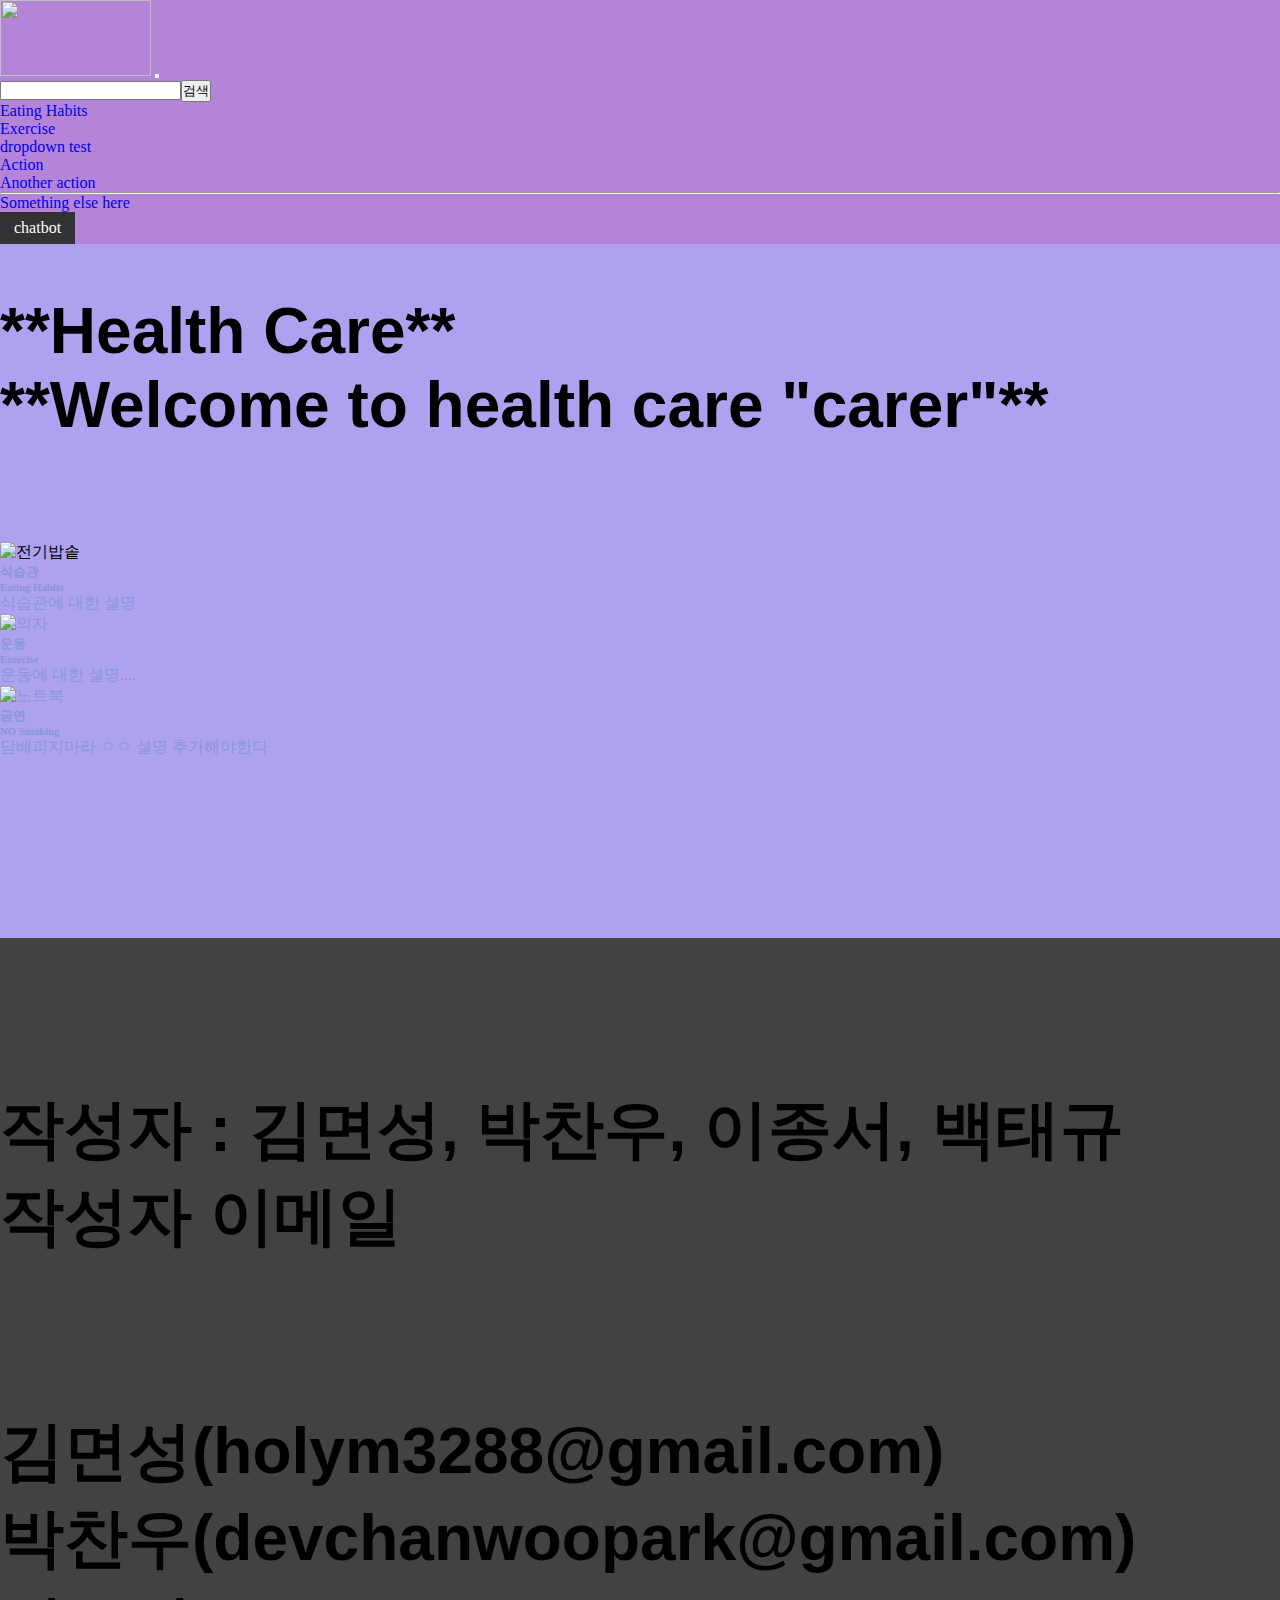
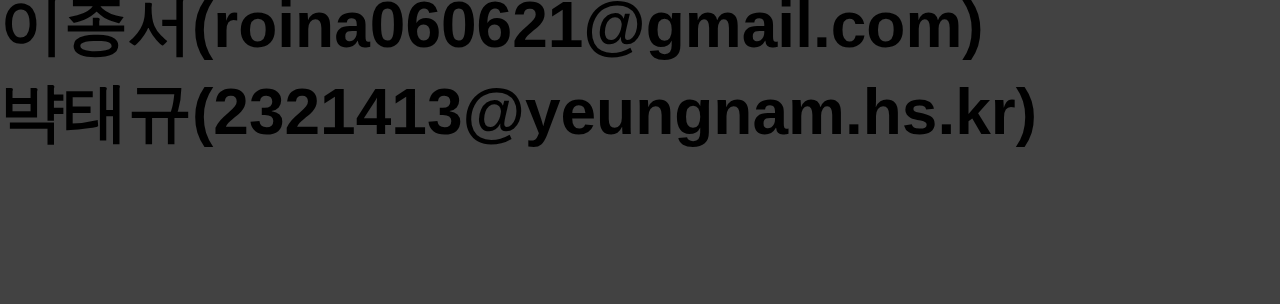
==== index.html @ aad507a3 "Update index.html" ====
<!Doctype html>
<html lang="en">

<head>
    <meta charset="utf-8">
    <meta name="viewport" content="width=device-width, initial-scale=1">
    <title>헬스케어</title>
    <link rel="stylesheet"
        href="https://s3.ap-northeast-2.amazonaws.com/materials.spartacodingclub.kr/easygpt/default.css">
    <link href="https://cdn.jsdelivr.net/npm/bootstrap@5.2.3/dist/css/bootstrap.min.css" rel="stylesheet"
        integrity="sha384-rbsA2VBKQhggwzxH7pPCaAqO46MgnOM80zW1RWuH61DGLwZJEdK2Kadq2F9CUG65" crossorigin="anonymous">
    <script src="https://cdn.jsdelivr.net/npm/bootstrap@5.2.3/dist/js/bootstrap.bundle.min.js"
        integrity="sha384-kenU1KFdBIe4zVF0s0G1M5b4hcpxyD9F7jL+jjXkk+Q2h455rYXK/7HAuoJl+0I4"
        crossorigin="anonymous"></script>
    <link href="식습관 설문.css" type="text/css" rel="stylesheet">
    <style>
        /* hero 컨테이너의 크기와 패딩 설정 */
        .hero {
            padding: 50px 0;
            margin-bottom: 50px;
        }

        /* 카드 크기 및 마우스 호버 효과 설정 */
        .card {
            transition: transform 0.2s;
            width: 100%;
        }

        .card:hover {
            transform: scale(1.03);
        }

        /* 텍스트의 글꼴 크기를 더 크게 설정 */
        .text-white {
            font-size: 4rem;
            font-weight: bold;
            font-family: "Helvetica Neue", Helvetica, Arial, sans-serif;
        }

        a {
            text-decoration-line: none;
        }

        nav {
            background-color: #b484d9;
        }
    </style>
</head>

<body style="background-color: #aea1f0;">
    <nav class="navbar navbar-expand-lg bg-body-tertiary">
        <div class="container-fluid">
            <img class="navbar-brand" src="./carer.png" style="width: 4cm; height: 2cm;">
            <button class="navbar-toggler" type="button" data-bs-toggle="collapse"
                data-bs-target="#navbarSupportedContent" aria-controls="navbarSupportedContent" aria-expanded="false"
                aria-label="Toggle navigation">
                <span class="navbar-toggler-icon"></span>
            </button>
            <div class="collapse navbar-collapse" id="navbarSupportedContent">
                <ul class="navbar-nav me-auto mb-2 mb-lg-0">
                    <li class="nav-item">
                        <input type="search"><input type="button" value="검색">
                    </li>
                    <li class="nav-item">
                        <a class="nav-link active" aria-current="page" href="#">Eating Habits</a>
                    </li>
                    <li class="nav-item">
                        <a class="nav-link active" href="#">Exercise</a>
                    </li>
                    <li class="nav-item dropdown">
                        <a class="nav-link dropdown-toggle" href="#" role="button" data-bs-toggle="dropdown"
                            aria-expanded="false">
                            dropdown test
                        </a>
                        <ul class="dropdown-menu">
                            <li><a class="dropdown-item" href="#">Action</a></li>
                            <li><a class="dropdown-item" href="#">Another action</a></li>
                            <li>
                                <hr class="dropdown-divider">
                            </li>
                            <li><a class="dropdown-item" href="#">Something else here</a></li>
                        </ul>
                    </li>
                </ul>
                <form class="d-flex" role="search">
                    <div>
                        <input type="checkbox" id="layerPopup"> <!--checkbot unr button-->
                        <label for="layerPopup">chatbot</label>
                        <div id="layer_bg" style="top: 12rem;">
                            <div id="popup" style="position: relative;z-index: 1;">
                                <h1>Title
                                    <label for="layerPopup" style="position: absolute;left: 32rem;">
                                        <h1>[-]</h1> <!--Close-->
                                    </label>
                                </h1>
                                <hr style="height: 10px; background-color: purple;">
                                <link href="style1.css" rel="stylesheet">
                                </href>
                                <div class="chat-container">
                                    <div class="bot-message">안녕하십니까? 아리카입니다. 식습관, 운동습관, 자세 중 어느것을 물어보시겠습니까? 대화를 끝내고 싶다면
                                        위 [-] 버튼을 클릭해 주서요.</div>
                                </div>
                                <input class="user-input" type="text" placeholder="메시지를 입력하세요." autofocus>
                                <script>
                                    // Select the chat container and user input box
                                    const chatContainer = document.querySelector('.chat-container');
                                    const userInput = document.querySelector('.user-input');

                                    // Add an event listener to the user input box for when the user hits "Enter"
                                    userInput.addEventListener('keydown', (event) => {
                                        if (event.keyCode === 13) {
                                            // Get the user's message and create a new message element
                                            const userMessage = userInput.value;
                                            const userMessageElement = document.createElement('div');
                                            userMessageElement.classList.add('user-message');

                                            userMessageElement.textContent = userMessage;

                                            // Append the user's message element to the chat container
                                            chatContainer.appendChild(userMessageElement);

                                            // Clear the user input box
                                            userInput.value = '';

                                            if (userMessage.toLowerCase().includes('식습관')) {
                                                const botMessageElement = document.createElement('div');
                                                botMessageElement.classList.add('bot-message');
                                                botMessageElement.textContent = '식습관 설문지를 작성해주세요^^';
                                                chatContainer.appendChild(botMessageElement);
                                            }
                                            if (userMessage.toLowerCase().includes('운동습관')) {
                                                const botMessageElement = document.createElement('div');
                                                botMessageElement.classList.add('bot-message');
                                                botMessageElement.textContent = '운동습관 설문지를 작성해주세요^^';
                                                chatContainer.appendChild(botMessageElement);
                                            }
                                            if (userMessage.toLowerCase().includes('자세')) {
                                                const botMessageElement = document.createElement('div');
                                                botMessageElement.classList.add('bot-message');
                                                botMessageElement.textContent = '자세 설문지를 작성해주세요^^';
                                                chatContainer.appendChild(botMessageElement);
                                            }
                                        }
                                    });
                                </script>
                            </div>
                        </div>
                    </div>
                </form>
            </div>
        </div>
    </nav>
    <div class="hero bg-dark text-center py-5">
        <h1 class="text-white">**Health Care**</h1>
        <h2 class="text-white">**Welcome to health care "carer"**</h2>
    </div>
    <div class="container">
        <div class="row">
            <div class="col-md-4 mb-4">
                <div class="card">
                    <img src="https://source.unsplash.com/1600x900/?salad,fresh" class="card-img-top" alt="전기밥솥">
                    <div class="card-body" style="color: #8698d9;">
                        <h5 class="card-title">식습관</h5>
                        <h6 class="card-subtitle mb-2 text-muted">Eating Habits</h6>
                        <p class="card-text">식습관에 대한 설명</p>
                        <a href="식습관.html" class="card-link stretched-link"></a>
                    </div>
                </div>
            </div>
            <div class="col-md-4 mb-4">
                <div class="card" style="color: #8698d9;">
                    <img src="https://source.unsplash.com/1600x900/?boxing,fitness" class="card-img-top" alt="의자">
                    <div class="card-body">
                        <h5 class="card-title">운동</h5>
                        <h6 class="card-subtitle mb-2 text-muted">Exercise</h6>
                        <p class="card-text">운동에 대한 설명....</p>
                        <a href="운동.html" class="card-link stretched-link"></a>
                    </div>
                </div>
            </div>
            <div class="col-md-4 mb-4">
                <div class="card" style="color: #8698d9;">
                    <img src="https://source.unsplash.com/1600x900/?ashtray" class="card-img-top" alt="노트북">
                    <div class="card-body">
                        <h5 class="card-title">금연</h5>
                        <h6 class="card-subtitle mb-2 text-muted">NO Smoking</h6>
                        <p class="card-text">담배피지마라 ㅇㅇ 설명 추가해야한다</p>
                        <a href="금연.html" class="card-link stretched-link"></a>
                    </div>
                </div>
            </div>
        </div>
    </div><br><br><br><br><br><br><br><br><br><br>
    <footer id="nav-footer" class="page-footer text-center text-white" style="background-color: #424242;">
        <p class="h6"><br><br>
            작성자 : 김면성, 박찬우, 이종서, 백태규 <br>작성자 이메일<br><br><br>김면성(holym3288@gmail.com)
            <br>박찬우(devchanwoopark@gmail.com)<br>이종서(roina060621@gmail.com)<br>뱍태규(2321413@yeungnam.hs.kr)<br><br><br>
            
        </p>
    </footer>
</body>
</html>
---- 식습관 설문.css ----
* {
    margin:0;
    padding:0;
}

ul, li { list-style: none; }

a { text-decoration: none; }

#layerPopup {
    display: none;
}

#layerPopup + label {
    display:inline-block;
    padding: 7px 14px;
    background:#333;
    color:#fff;
}

#layer_bg {
    display:none;
    position:absolute;
    top:0;
    left:0;
    width:100%;
    height:100%;
    background:rgba(0,0,0,0.5);
}

#layer_bg > #popup {
    position:absolute;
    padding:15px;
    box-sizing:border-box;
    border-radius:15px; 
    top:50%;
    left:50%;
    transform:translate(-50%, -50%);
    width: 600px;
    height:400px;
    background:#fff;
    box-shadow: 7px 7px 5px rgba(0,0,0,0.2); 
}

#layer_bg > #popup > h2 {
    margin-bottom:25px;
}

#layer_bg > #popup > h2 > label {
    float: right;
}

#layerPopup:checked + label + #layer_bg {
    display:block;
}
---- style1.css ----
/* Style the chat container */
.chat-container {
    border: 2px solid black;
    border-radius: 10px;
    padding: 10px;
    margin: 10px;
    height: 200px;
  }

  /* Style the user input box */
  .user-input {
    width: 100%;
    margin-top: 10px;
    padding: 5px;
    border-radius: 5px;
  }

  /* Style the user's message */
  .user-message {
    background-color: lightblue;
    border-radius: 5px;
    padding: 5px;
    margin-top: 10px;
    margin-right: 0%;
    margin-left: 50%;
    width: fit-content;
    }

    /* Style the bot's message */
  .bot-message {
    background-color: lightgreen;
    border-radius: 5px;
    padding: 5px;
    margin-top: 10px;
    margin-left: 0%;
    margin-right: 50%;
    width: fit-content;
    text-align: left;
    }
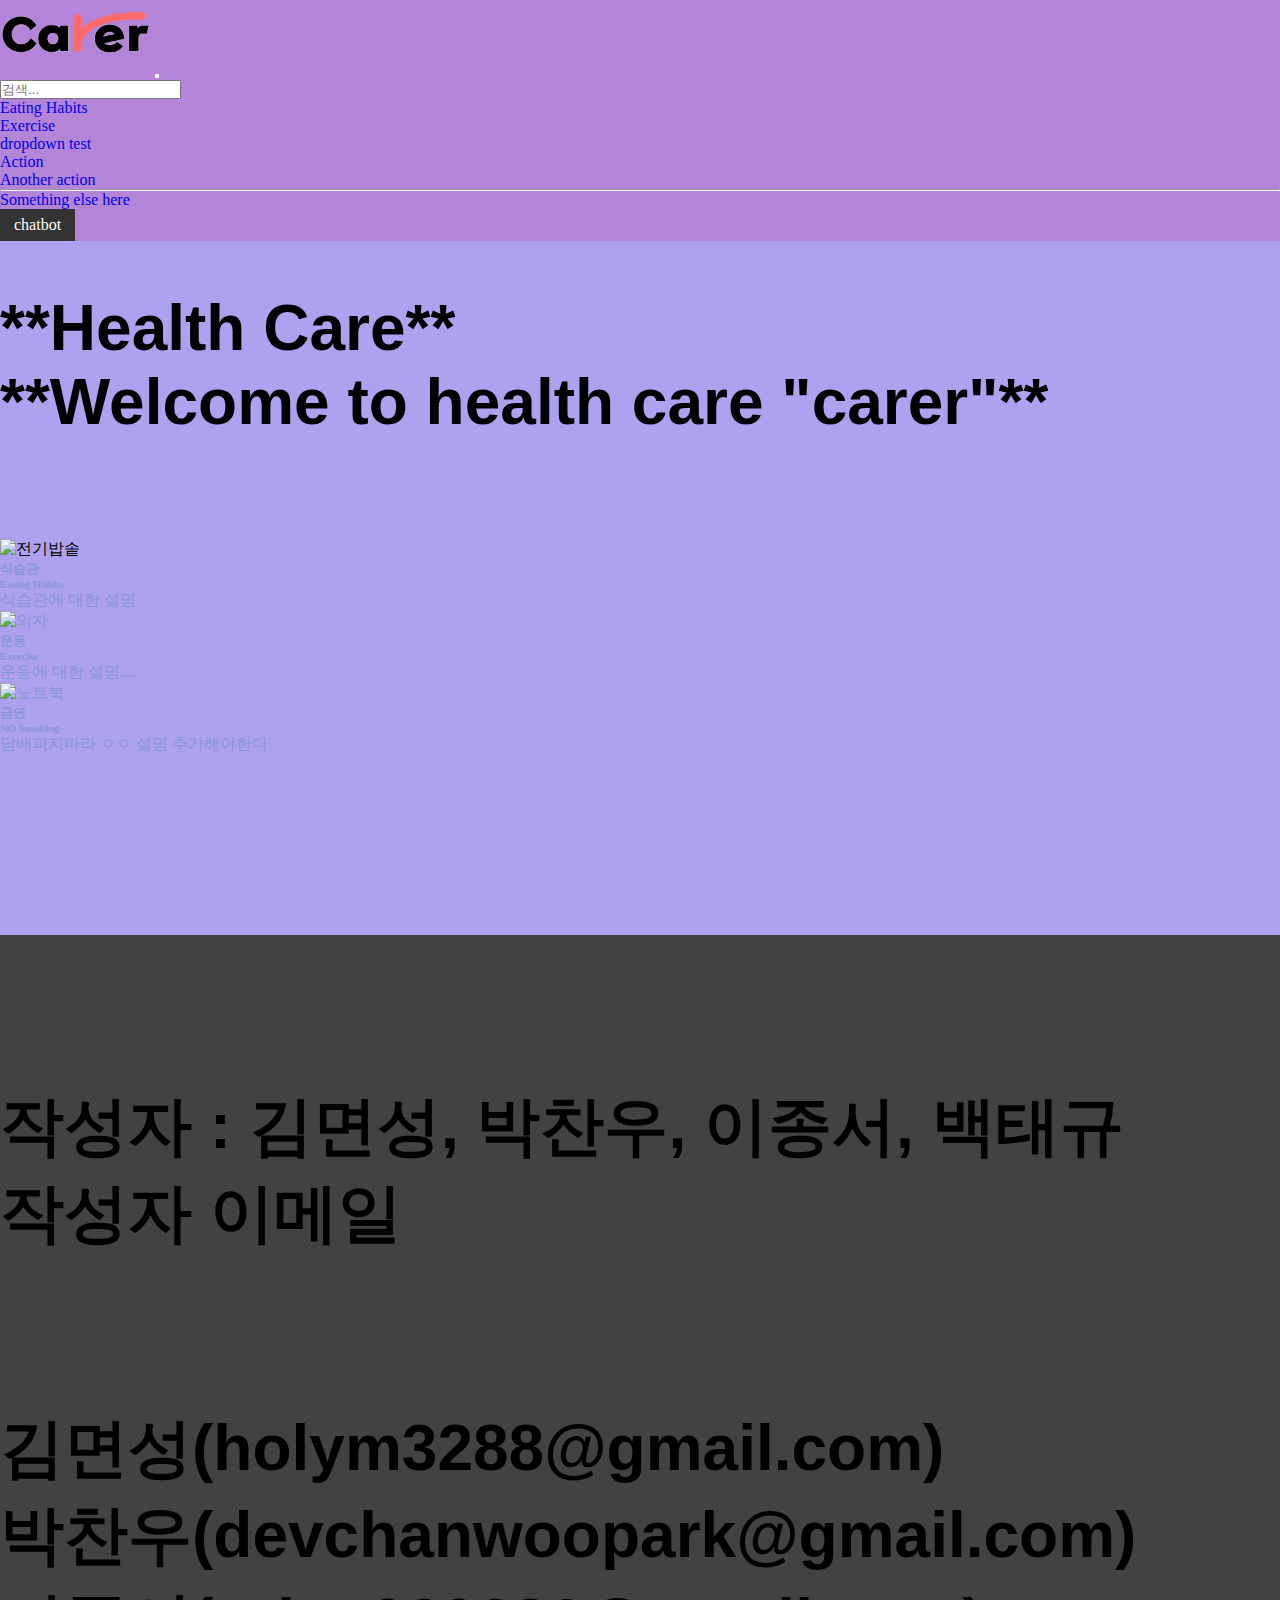
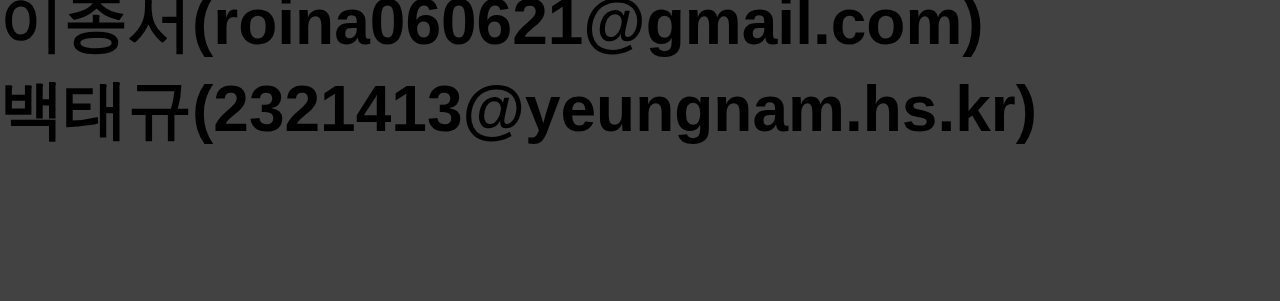
==== commit 96cde124: "Update index.html" ====
--- a/index.html
+++ b/index.html
@@ -50,7 +50,7 @@
 <body style="background-color: #aea1f0;">
     <nav class="navbar navbar-expand-lg bg-body-tertiary">
         <div class="container-fluid">
-            <img class="navbar-brand" src="./carer.png" style="width: 4cm; height: 2cm;">
+            <a href="index.html"><img class="navbar-brand" src="./carer.png" style="width: 4cm; height: 2cm;"></a>
             <button class="navbar-toggler" type="button" data-bs-toggle="collapse"
                 data-bs-target="#navbarSupportedContent" aria-controls="navbarSupportedContent" aria-expanded="false"
                 aria-label="Toggle navigation">
@@ -59,7 +59,11 @@
             <div class="collapse navbar-collapse" id="navbarSupportedContent">
                 <ul class="navbar-nav me-auto mb-2 mb-lg-0">
                     <li class="nav-item">
-                        <input type="search"><input type="button" value="검색">
+                        <form class="form-inline" action="https://www.google.com/search" method="GET">
+                            <div class="form-group">
+                                <input type="text" class="form-control" name="q" placeholder="검색...">  
+                            </div>
+                        </form>
                     </li>
                     <li class="nav-item">
                         <a class="nav-link active" aria-current="page" href="#">Eating Habits</a>
@@ -88,7 +92,7 @@
                         <label for="layerPopup">chatbot</label>
                         <div id="layer_bg" style="top: 12rem;">
                             <div id="popup" style="position: relative;z-index: 1;">
-                                <h1>Title
+                                <h1>Chatbot
                                     <label for="layerPopup" style="position: absolute;left: 32rem;">
                                         <h1>[-]</h1> <!--Close-->
                                     </label>
@@ -96,7 +100,7 @@
                                 <hr style="height: 10px; background-color: purple;">
                                 <link href="style1.css" rel="stylesheet">
                                 </href>
-                                <div class="chat-container">
+                                <div class="chat-container" style="overflow:scroll; width:540px; height:210px;">
                                     <div class="bot-message">안녕하십니까? 아리카입니다. 식습관, 운동습관, 자세 중 어느것을 물어보시겠습니까? 대화를 끝내고 싶다면
                                         위 [-] 버튼을 클릭해 주서요.</div>
                                 </div>
@@ -194,9 +198,10 @@
     <footer id="nav-footer" class="page-footer text-center text-white" style="background-color: #424242;">
         <p class="h6"><br><br>
             작성자 : 김면성, 박찬우, 이종서, 백태규 <br>작성자 이메일<br><br><br>김면성(holym3288@gmail.com)
-            <br>박찬우(devchanwoopark@gmail.com)<br>이종서(roina060621@gmail.com)<br>뱍태규(2321413@yeungnam.hs.kr)<br><br><br>
+            <br>박찬우(devchanwoopark@gmail.com)<br>이종서(roina060621@gmail.com)<br>백태규(2321413@yeungnam.hs.kr)<br><br><br>
             
         </p>
     </footer>
 </body>
 </html>
+
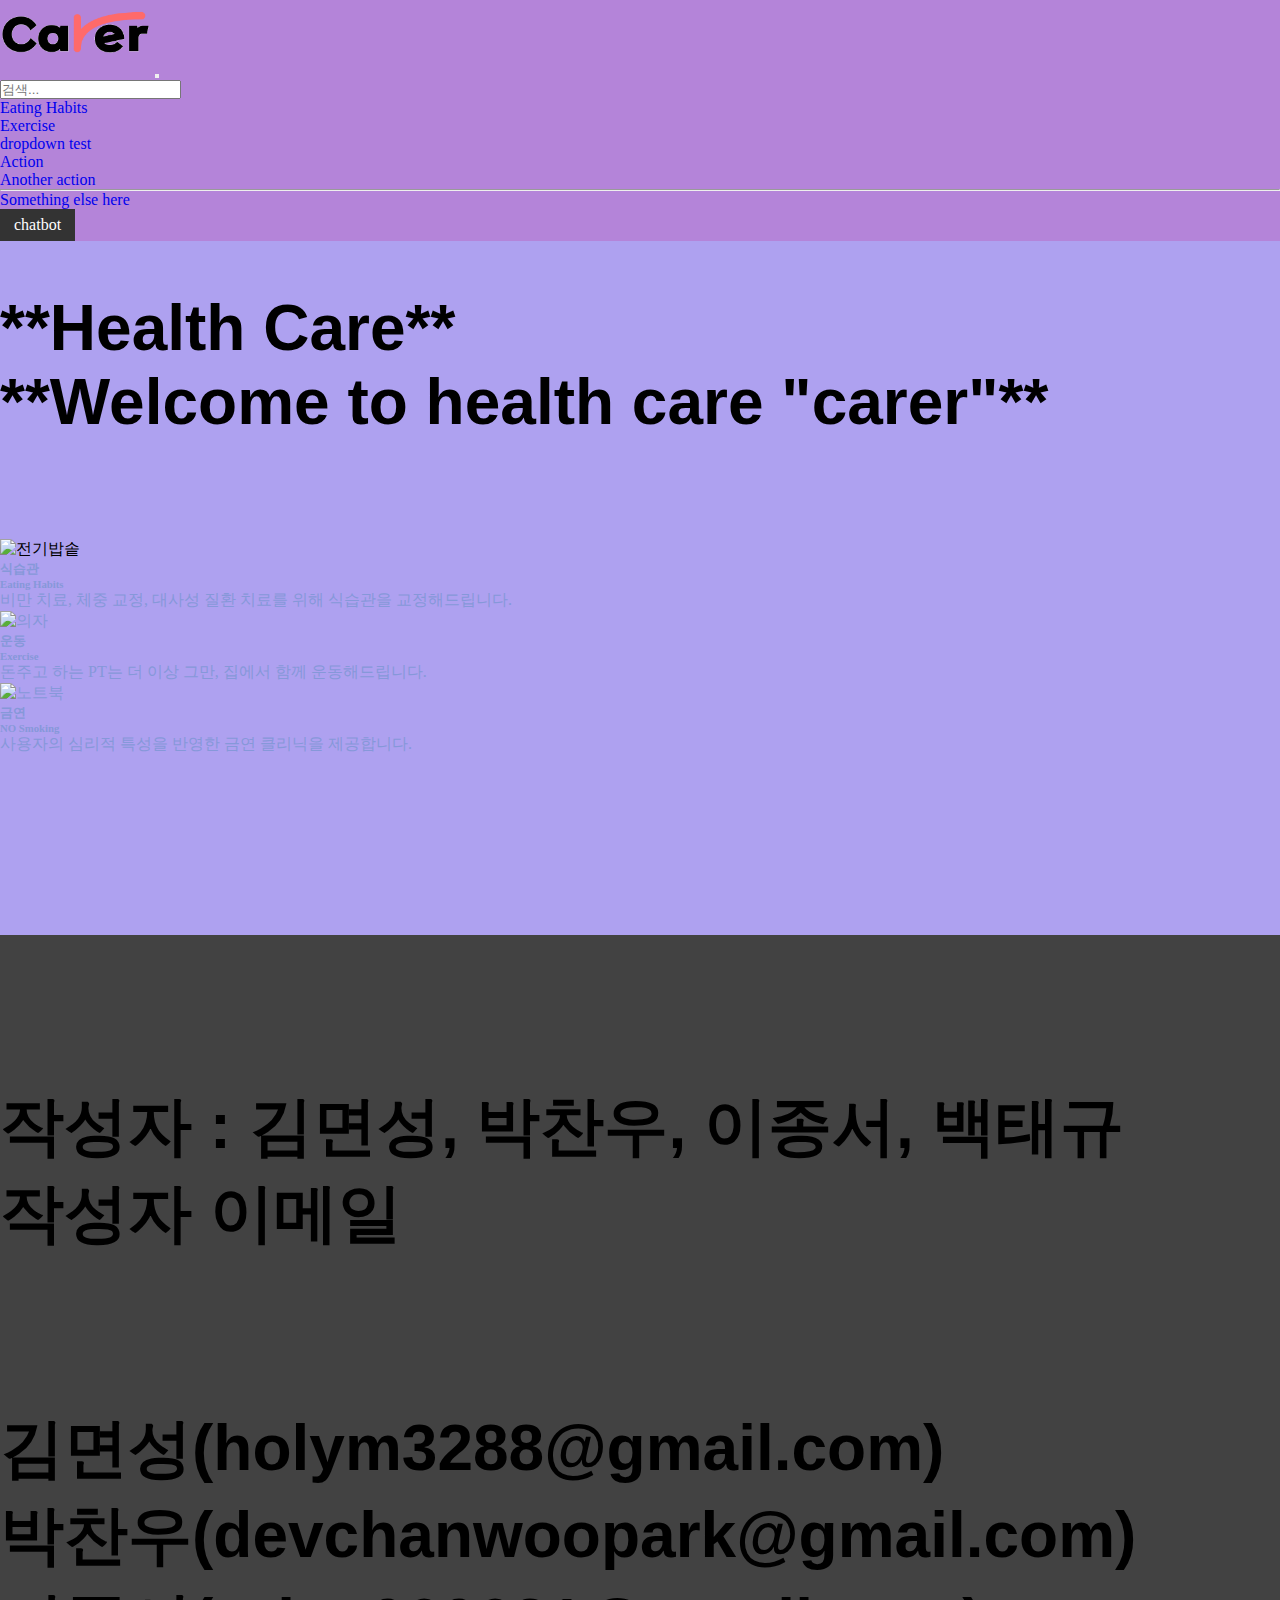
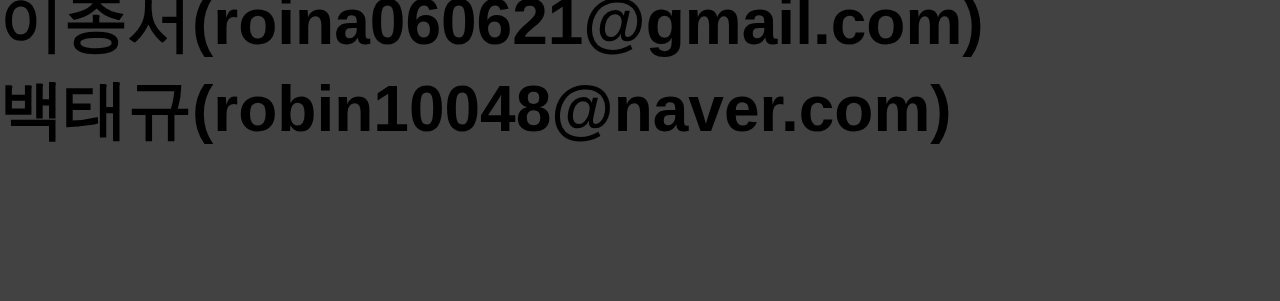
==== commit 556e6f8f: "Create index.html" ====
--- a/index.html
+++ b/index.html
@@ -113,10 +113,12 @@
                                     // Add an event listener to the user input box for when the user hits "Enter"
                                     userInput.addEventListener('keydown', (event) => {
                                         if (event.keyCode === 13) {
+                                            event.preventDefault();
                                             // Get the user's message and create a new message element
                                             const userMessage = userInput.value;
                                             const userMessageElement = document.createElement('div');
                                             userMessageElement.classList.add('user-message');
+                                            
 
                                             userMessageElement.textContent = userMessage;
 
@@ -166,7 +168,7 @@
                     <div class="card-body" style="color: #8698d9;">
                         <h5 class="card-title">식습관</h5>
                         <h6 class="card-subtitle mb-2 text-muted">Eating Habits</h6>
-                        <p class="card-text">식습관에 대한 설명</p>
+                        <p class="card-text">비만 치료, 체중 교정, 대사성 질환 치료를 위해 식습관을 교정해드립니다.</p>
                         <a href="식습관.html" class="card-link stretched-link"></a>
                     </div>
                 </div>
@@ -177,7 +179,7 @@
                     <div class="card-body">
                         <h5 class="card-title">운동</h5>
                         <h6 class="card-subtitle mb-2 text-muted">Exercise</h6>
-                        <p class="card-text">운동에 대한 설명....</p>
+                        <p class="card-text">돈주고 하는 PT는 더 이상 그만, 집에서 함께 운동해드립니다.</p>
                         <a href="운동.html" class="card-link stretched-link"></a>
                     </div>
                 </div>
@@ -188,7 +190,7 @@
                     <div class="card-body">
                         <h5 class="card-title">금연</h5>
                         <h6 class="card-subtitle mb-2 text-muted">NO Smoking</h6>
-                        <p class="card-text">담배피지마라 ㅇㅇ 설명 추가해야한다</p>
+                        <p class="card-text">사용자의 심리적 특성을 반영한 금연 클리닉을 제공합니다.</p>
                         <a href="금연.html" class="card-link stretched-link"></a>
                     </div>
                 </div>
@@ -198,10 +200,9 @@
     <footer id="nav-footer" class="page-footer text-center text-white" style="background-color: #424242;">
         <p class="h6"><br><br>
             작성자 : 김면성, 박찬우, 이종서, 백태규 <br>작성자 이메일<br><br><br>김면성(holym3288@gmail.com)
-            <br>박찬우(devchanwoopark@gmail.com)<br>이종서(roina060621@gmail.com)<br>백태규(2321413@yeungnam.hs.kr)<br><br><br>
+            <br>박찬우(devchanwoopark@gmail.com)<br>이종서(roina060621@gmail.com)<br>백태규(robin10048@naver.com)<br><br><br>
             
         </p>
     </footer>
 </body>
 </html>
-
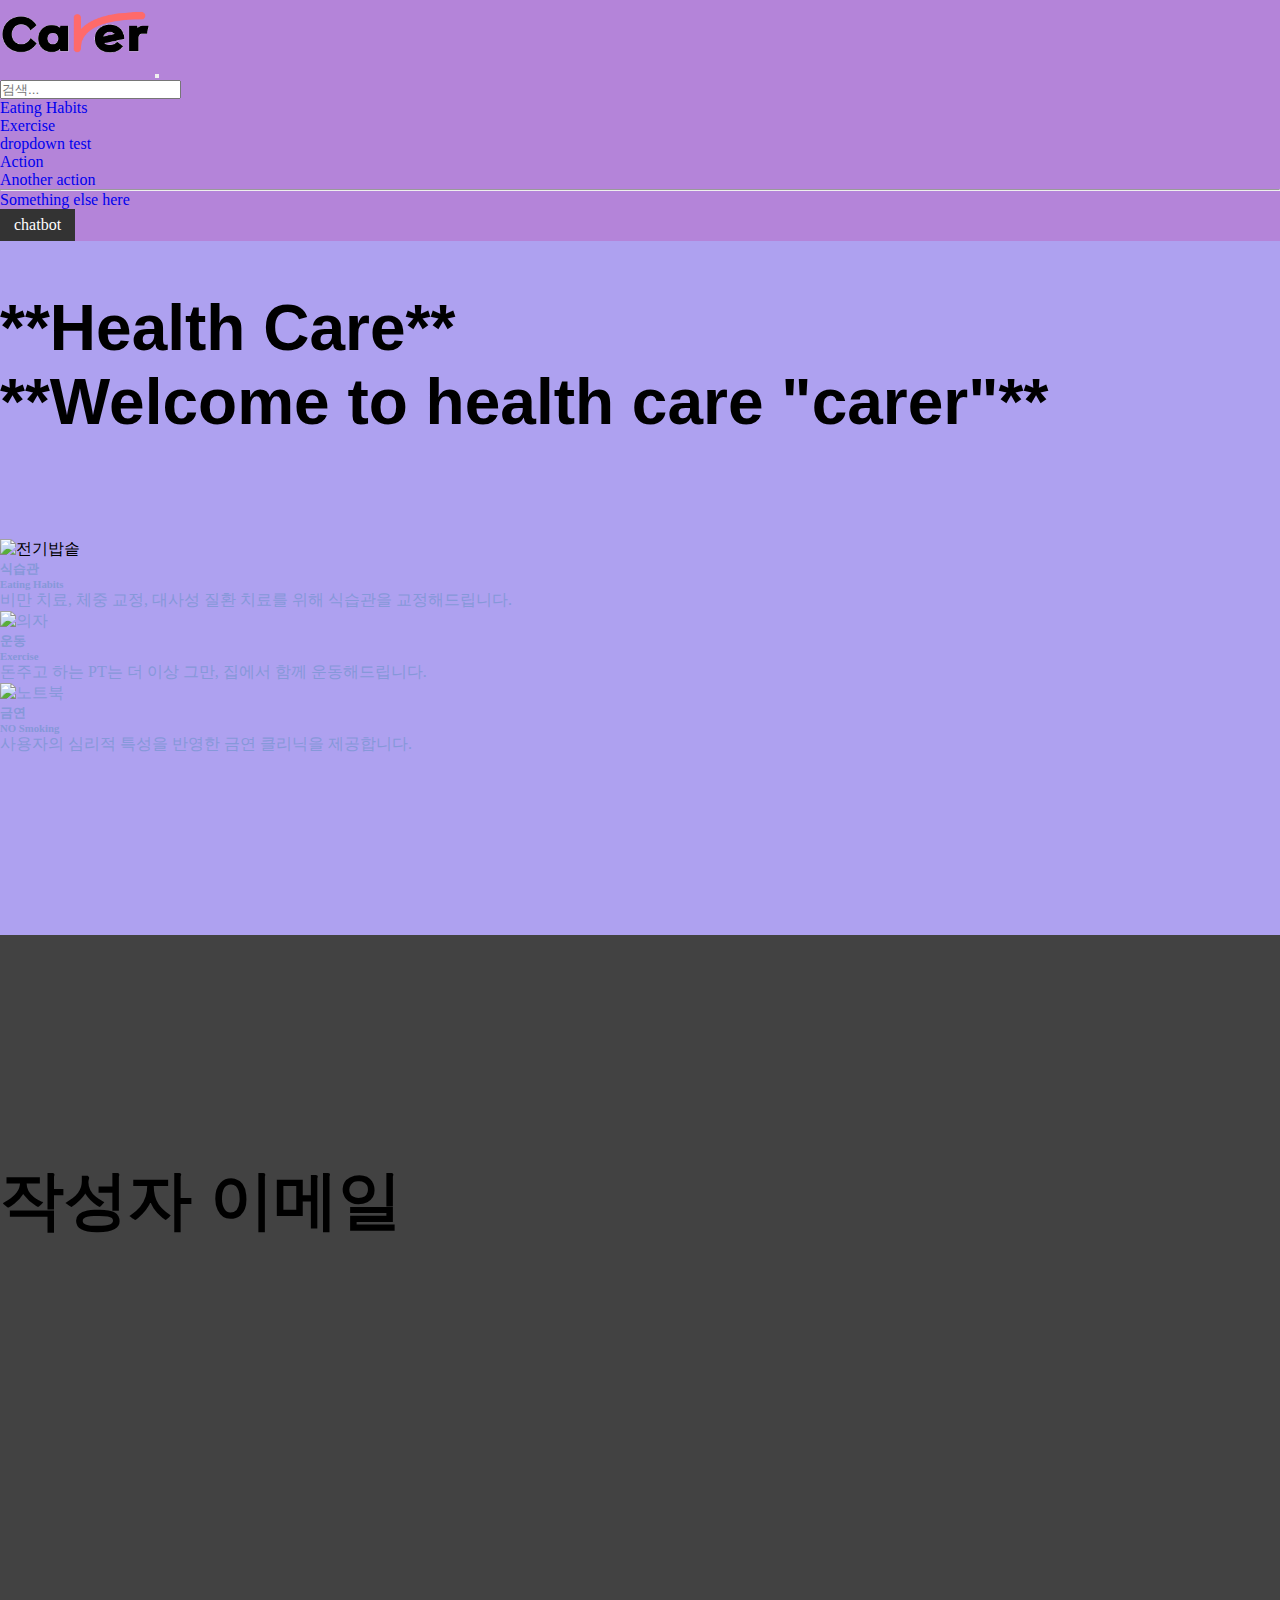
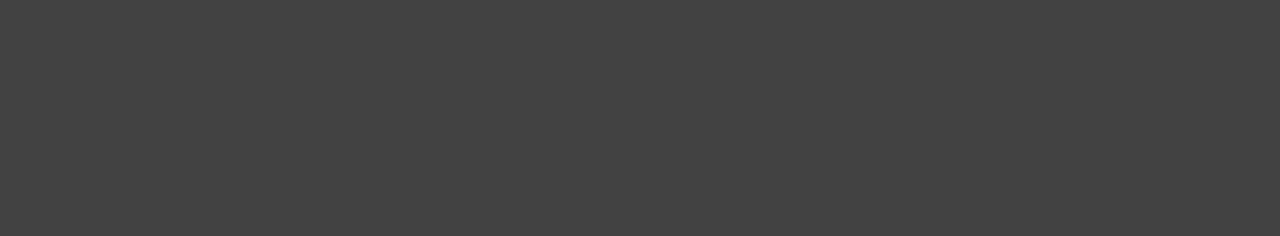
==== commit 1596894f: "Update index.html" ====
--- a/index.html
+++ b/index.html
@@ -59,7 +59,7 @@
             <div class="collapse navbar-collapse" id="navbarSupportedContent">
                 <ul class="navbar-nav me-auto mb-2 mb-lg-0">
                     <li class="nav-item">
-                        <form class="form-inline" action="https://www.google.com/search" method="GET">
+                        <form class="form-inline" target="_blank" action="https://www.google.com/search"  method="GET">
                             <div class="form-group">
                                 <input type="text" class="form-control" name="q" placeholder="검색...">  
                             </div>
@@ -199,8 +199,8 @@
     </div><br><br><br><br><br><br><br><br><br><br>
     <footer id="nav-footer" class="page-footer text-center text-white" style="background-color: #424242;">
         <p class="h6"><br><br>
-            작성자 : 김면성, 박찬우, 이종서, 백태규 <br>작성자 이메일<br><br><br>김면성(holym3288@gmail.com)
-            <br>박찬우(devchanwoopark@gmail.com)<br>이종서(roina060621@gmail.com)<br>백태규(robin10048@naver.com)<br><br><br>
+             <br>작성자 이메일<br><br><br>
+            <br><br><br><br><br><br>
             
         </p>
     </footer>
